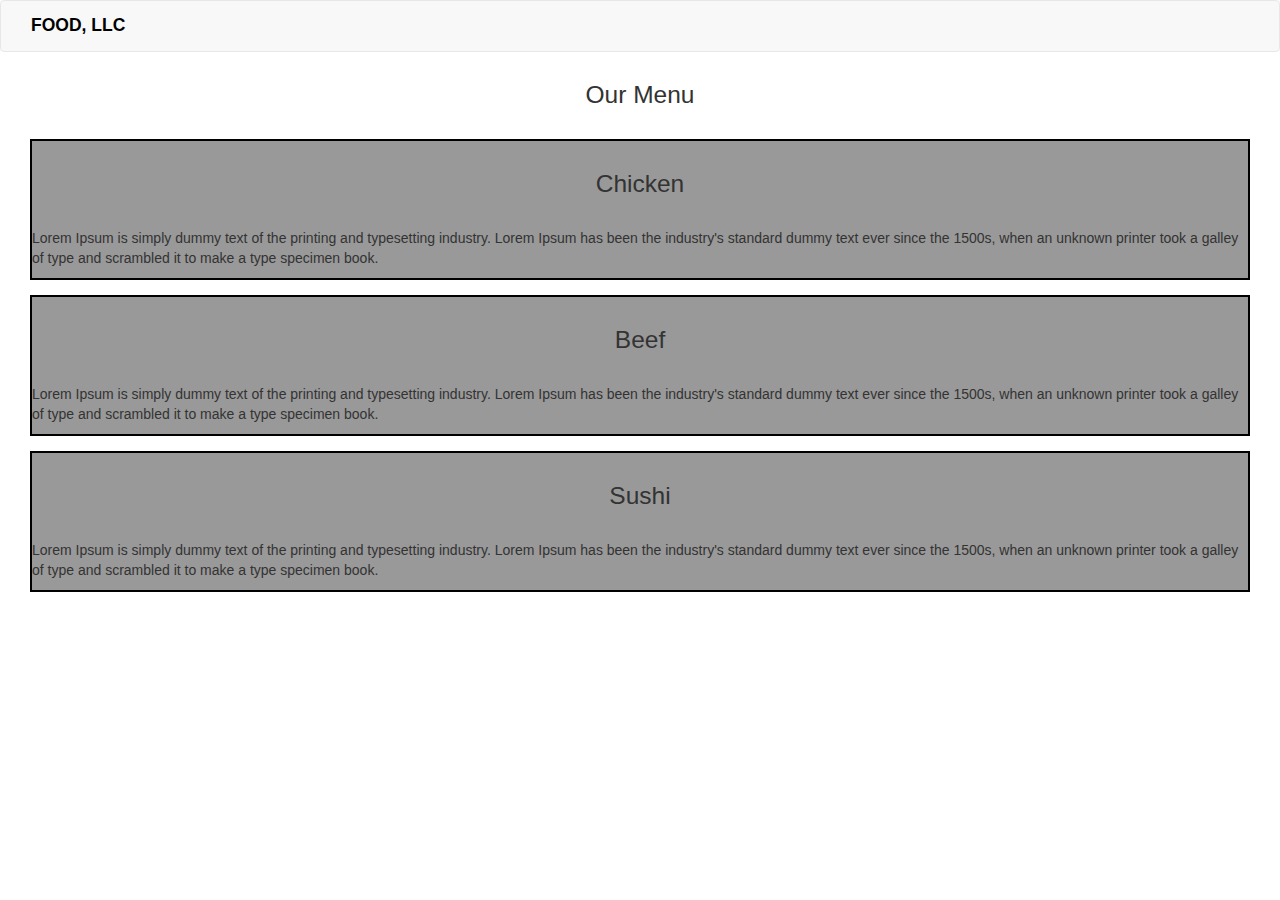
==== module3-solution/index.html @ 515de419 "Solution 3 bootstrap responsive navbar" ====
<!DOCTYPE html>
<html lang="en">
  <head>
    <meta charset="utf-8" />
    <meta http-equiv="X-UA-Compatible" content="IE=edge" />
    <meta name="viewport" content="width=device-width, initial-scale=1" />
    <title>Boostrap Starter Page</title>
    <link rel="stylesheet" href="css/bootstrap.min.css" />
    <link rel="stylesheet" href="css/styles.css" />
  </head>
  <body>
    <header>
      <nav id="header-nav" class="navbar navbar-default">
        <div class="container-fluid">
          <div class="navbar-header">
            <div class="navbar-brand">
              <a href="index.html"><h1>Food, LLC</h1></a>
            </div>

            <button
              type="button"
              class="navbar-toggle collapsed"
              data-toggle="collapse"
              data-target="#collapsable-nav"
              aria-expanded="false"
            >
              <span class="icon-bar"></span>
              <span class="icon-bar"></span>
              <span class="icon-bar"></span>
            </button>
          </div>

          <div id="collapsable-nav" class="collapse">
            <ul id="nav-list" class="nav navbar-nav navbar-right">
              <li class="text-center">
                <a href="#Chicken">Chicken</a>
              </li>
              <li class="text-center">
                <a href="#Beef">Beef</a>
              </li>
              <li class="text-center">
                <a href="#Sushi">Sushi</a>
              </li>
            </ul>
          </div>
        </div>
      </nav>
      <h2 class="text-center">Our Menu</h2>
    </header>
    <div class="container-fluid">
      <section
        id="Chicken"
        title="Chicken"
        class="col-md-12 col-xs-12 col-sm-12"
      >
        <div>
          <h2 class="text-center">Chicken</h2>
          <p>
            Lorem Ipsum is simply dummy text of the printing and typesetting
            industry. Lorem Ipsum has been the industry's standard dummy text
            ever since the 1500s, when an unknown printer took a galley of type
            and scrambled it to make a type specimen book.
          </p>
        </div>
      </section>

      <section id="Beef" title="Beef" class="col-md-12 col-xs-12 col-sm-12">
        <div>
          <h2 class="text-center">Beef</h2>
          <p>
            Lorem Ipsum is simply dummy text of the printing and typesetting
            industry. Lorem Ipsum has been the industry's standard dummy text
            ever since the 1500s, when an unknown printer took a galley of type
            and scrambled it to make a type specimen book.
          </p>
        </div>
      </section>
      <section id="Sushi" title="Sushi" class="col-md-12 col-xs-12 col-sm-12">
        <div>
          <h2 class="text-center">Sushi</h2>
          <p>
            Lorem Ipsum is simply dummy text of the printing and typesetting
            industry. Lorem Ipsum has been the industry's standard dummy text
            ever since the 1500s, when an unknown printer took a galley of type
            and scrambled it to make a type specimen book.
          </p>
        </div>
      </section>
    </div>

    <!-- jQuery (Bootstrap JS plugins depend on it) -->
    <script src="js/jquery-1.11.3.min.js"></script>
    <script src="js/bootstrap.min.js"></script>
    <script src="js/script.js"></script>
  </body>
</html>
---- module3-solution/css/styles.css ----
/********** Base styles **********/
* {
  box-sizing: border-box;
  font-family: -apple-system, BlinkMacSystemFont, "Segoe UI", Roboto, Oxygen,
    Ubuntu, Cantarell, "Open Sans", "Helvetica Neue", sans-serif;
  font-size: 14px;
}
body {
  position: relative;
}
section div {
  margin-bottom: 15px;
  background-color: rgb(153, 153, 153);
  border: 2px solid black;
}
a {
  text-decoration: none;
  color: black;
}

h1 {
  position: absolute;
  font-size: 1.25em;
}

h2 {
  font-size: 1.75em;
  margin: 30px;
}
section {
  float: left;
}

.navbar-brand h1 {
  /* Restaurant name */
  text-transform: uppercase;
  font-weight: bold;
  margin: 0 15px;
}
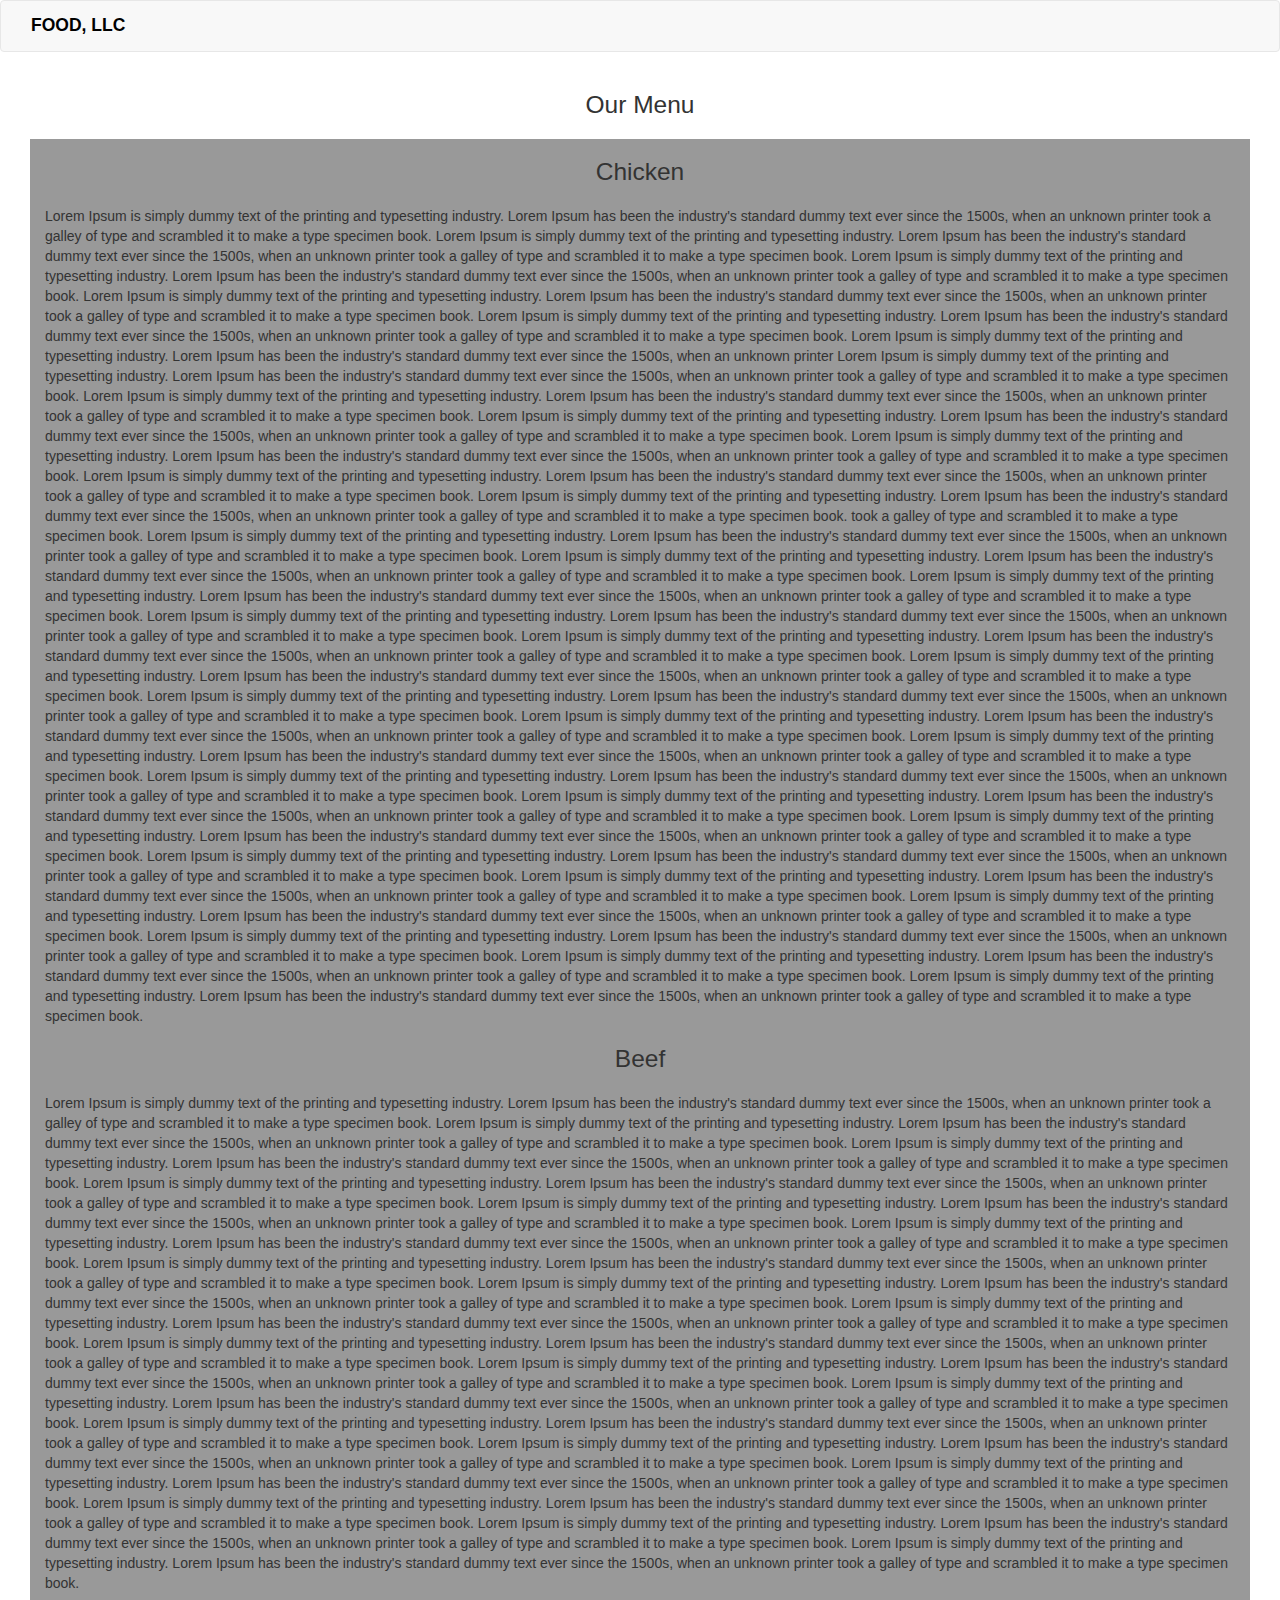
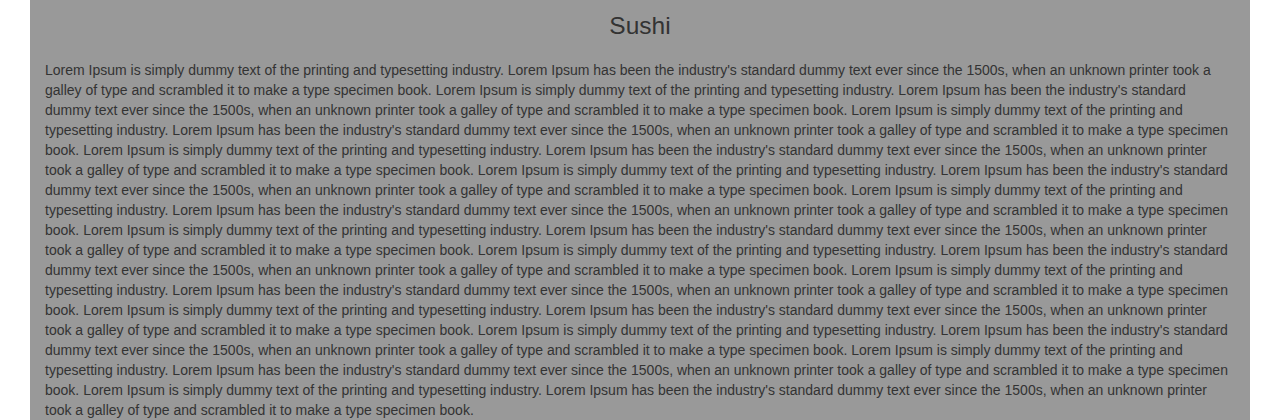
==== commit 5fd44b9a: "Solution 3 bootstrap responsive navbar finished" ====
--- a/module3-solution/index.html
+++ b/module3-solution/index.html
@@ -48,37 +48,241 @@
       <h2 class="text-center">Our Menu</h2>
     </header>
     <div class="container-fluid">
-      <section
-        id="Chicken"
-        title="Chicken"
-        class="col-md-12 col-xs-12 col-sm-12"
-      >
-        <div>
+      <section class="col-xs-12">
+        <div id="Chicken" title="Chicken">
           <h2 class="text-center">Chicken</h2>
           <p>
             Lorem Ipsum is simply dummy text of the printing and typesetting
             industry. Lorem Ipsum has been the industry's standard dummy text
             ever since the 1500s, when an unknown printer took a galley of type
-            and scrambled it to make a type specimen book.
+            and scrambled it to make a type specimen book. Lorem Ipsum is simply
+            dummy text of the printing and typesetting industry. Lorem Ipsum has
+            been the industry's standard dummy text ever since the 1500s, when
+            an unknown printer took a galley of type and scrambled it to make a
+            type specimen book. Lorem Ipsum is simply dummy text of the printing
+            and typesetting industry. Lorem Ipsum has been the industry's
+            standard dummy text ever since the 1500s, when an unknown printer
+            took a galley of type and scrambled it to make a type specimen book.
+            Lorem Ipsum is simply dummy text of the printing and typesetting
+            industry. Lorem Ipsum has been the industry's standard dummy text
+            ever since the 1500s, when an unknown printer took a galley of type
+            and scrambled it to make a type specimen book. Lorem Ipsum is simply
+            dummy text of the printing and typesetting industry. Lorem Ipsum has
+            been the industry's standard dummy text ever since the 1500s, when
+            an unknown printer took a galley of type and scrambled it to make a
+            type specimen book. Lorem Ipsum is simply dummy text of the printing
+            and typesetting industry. Lorem Ipsum has been the industry's
+            standard dummy text ever since the 1500s, when an unknown printer
+            Lorem Ipsum is simply dummy text of the printing and typesetting
+            industry. Lorem Ipsum has been the industry's standard dummy text
+            ever since the 1500s, when an unknown printer took a galley of type
+            and scrambled it to make a type specimen book. Lorem Ipsum is simply
+            dummy text of the printing and typesetting industry. Lorem Ipsum has
+            been the industry's standard dummy text ever since the 1500s, when
+            an unknown printer took a galley of type and scrambled it to make a
+            type specimen book. Lorem Ipsum is simply dummy text of the printing
+            and typesetting industry. Lorem Ipsum has been the industry's
+            standard dummy text ever since the 1500s, when an unknown printer
+            took a galley of type and scrambled it to make a type specimen book.
+            Lorem Ipsum is simply dummy text of the printing and typesetting
+            industry. Lorem Ipsum has been the industry's standard dummy text
+            ever since the 1500s, when an unknown printer took a galley of type
+            and scrambled it to make a type specimen book. Lorem Ipsum is simply
+            dummy text of the printing and typesetting industry. Lorem Ipsum has
+            been the industry's standard dummy text ever since the 1500s, when
+            an unknown printer took a galley of type and scrambled it to make a
+            type specimen book. Lorem Ipsum is simply dummy text of the printing
+            and typesetting industry. Lorem Ipsum has been the industry's
+            standard dummy text ever since the 1500s, when an unknown printer
+            took a galley of type and scrambled it to make a type specimen book.
+            took a galley of type and scrambled it to make a type specimen book.
+            Lorem Ipsum is simply dummy text of the printing and typesetting
+            industry. Lorem Ipsum has been the industry's standard dummy text
+            ever since the 1500s, when an unknown printer took a galley of type
+            and scrambled it to make a type specimen book. Lorem Ipsum is simply
+            dummy text of the printing and typesetting industry. Lorem Ipsum has
+            been the industry's standard dummy text ever since the 1500s, when
+            an unknown printer took a galley of type and scrambled it to make a
+            type specimen book. Lorem Ipsum is simply dummy text of the printing
+            and typesetting industry. Lorem Ipsum has been the industry's
+            standard dummy text ever since the 1500s, when an unknown printer
+            took a galley of type and scrambled it to make a type specimen book.
+            Lorem Ipsum is simply dummy text of the printing and typesetting
+            industry. Lorem Ipsum has been the industry's standard dummy text
+            ever since the 1500s, when an unknown printer took a galley of type
+            and scrambled it to make a type specimen book. Lorem Ipsum is simply
+            dummy text of the printing and typesetting industry. Lorem Ipsum has
+            been the industry's standard dummy text ever since the 1500s, when
+            an unknown printer took a galley of type and scrambled it to make a
+            type specimen book. Lorem Ipsum is simply dummy text of the printing
+            and typesetting industry. Lorem Ipsum has been the industry's
+            standard dummy text ever since the 1500s, when an unknown printer
+            took a galley of type and scrambled it to make a type specimen book.
+            Lorem Ipsum is simply dummy text of the printing and typesetting
+            industry. Lorem Ipsum has been the industry's standard dummy text
+            ever since the 1500s, when an unknown printer took a galley of type
+            and scrambled it to make a type specimen book. Lorem Ipsum is simply
+            dummy text of the printing and typesetting industry. Lorem Ipsum has
+            been the industry's standard dummy text ever since the 1500s, when
+            an unknown printer took a galley of type and scrambled it to make a
+            type specimen book. Lorem Ipsum is simply dummy text of the printing
+            and typesetting industry. Lorem Ipsum has been the industry's
+            standard dummy text ever since the 1500s, when an unknown printer
+            took a galley of type and scrambled it to make a type specimen book.
+            Lorem Ipsum is simply dummy text of the printing and typesetting
+            industry. Lorem Ipsum has been the industry's standard dummy text
+            ever since the 1500s, when an unknown printer took a galley of type
+            and scrambled it to make a type specimen book. Lorem Ipsum is simply
+            dummy text of the printing and typesetting industry. Lorem Ipsum has
+            been the industry's standard dummy text ever since the 1500s, when
+            an unknown printer took a galley of type and scrambled it to make a
+            type specimen book. Lorem Ipsum is simply dummy text of the printing
+            and typesetting industry. Lorem Ipsum has been the industry's
+            standard dummy text ever since the 1500s, when an unknown printer
+            took a galley of type and scrambled it to make a type specimen book.
+            Lorem Ipsum is simply dummy text of the printing and typesetting
+            industry. Lorem Ipsum has been the industry's standard dummy text
+            ever since the 1500s, when an unknown printer took a galley of type
+            and scrambled it to make a type specimen book. Lorem Ipsum is simply
+            dummy text of the printing and typesetting industry. Lorem Ipsum has
+            been the industry's standard dummy text ever since the 1500s, when
+            an unknown printer took a galley of type and scrambled it to make a
+            type specimen book. Lorem Ipsum is simply dummy text of the printing
+            and typesetting industry. Lorem Ipsum has been the industry's
+            standard dummy text ever since the 1500s, when an unknown printer
+            took a galley of type and scrambled it to make a type specimen book.
+            Lorem Ipsum is simply dummy text of the printing and typesetting
+            industry. Lorem Ipsum has been the industry's standard dummy text
+            ever since the 1500s, when an unknown printer took a galley of type
+            and scrambled it to make a type specimen book. Lorem Ipsum is simply
+            dummy text of the printing and typesetting industry. Lorem Ipsum has
+            been the industry's standard dummy text ever since the 1500s, when
+            an unknown printer took a galley of type and scrambled it to make a
+            type specimen book. Lorem Ipsum is simply dummy text of the printing
+            and typesetting industry. Lorem Ipsum has been the industry's
+            standard dummy text ever since the 1500s, when an unknown printer
+            took a galley of type and scrambled it to make a type specimen book.
           </p>
         </div>
-      </section>
-
-      <section id="Beef" title="Beef" class="col-md-12 col-xs-12 col-sm-12">
-        <div>
+        <div id="Beef" title="Beef">
           <h2 class="text-center">Beef</h2>
           <p>
             Lorem Ipsum is simply dummy text of the printing and typesetting
             industry. Lorem Ipsum has been the industry's standard dummy text
             ever since the 1500s, when an unknown printer took a galley of type
-            and scrambled it to make a type specimen book.
+            and scrambled it to make a type specimen book. Lorem Ipsum is simply
+            dummy text of the printing and typesetting industry. Lorem Ipsum has
+            been the industry's standard dummy text ever since the 1500s, when
+            an unknown printer took a galley of type and scrambled it to make a
+            type specimen book. Lorem Ipsum is simply dummy text of the printing
+            and typesetting industry. Lorem Ipsum has been the industry's
+            standard dummy text ever since the 1500s, when an unknown printer
+            took a galley of type and scrambled it to make a type specimen book.
+            Lorem Ipsum is simply dummy text of the printing and typesetting
+            industry. Lorem Ipsum has been the industry's standard dummy text
+            ever since the 1500s, when an unknown printer took a galley of type
+            and scrambled it to make a type specimen book. Lorem Ipsum is simply
+            dummy text of the printing and typesetting industry. Lorem Ipsum has
+            been the industry's standard dummy text ever since the 1500s, when
+            an unknown printer took a galley of type and scrambled it to make a
+            type specimen book. Lorem Ipsum is simply dummy text of the printing
+            and typesetting industry. Lorem Ipsum has been the industry's
+            standard dummy text ever since the 1500s, when an unknown printer
+            took a galley of type and scrambled it to make a type specimen book.
+            Lorem Ipsum is simply dummy text of the printing and typesetting
+            industry. Lorem Ipsum has been the industry's standard dummy text
+            ever since the 1500s, when an unknown printer took a galley of type
+            and scrambled it to make a type specimen book. Lorem Ipsum is simply
+            dummy text of the printing and typesetting industry. Lorem Ipsum has
+            been the industry's standard dummy text ever since the 1500s, when
+            an unknown printer took a galley of type and scrambled it to make a
+            type specimen book. Lorem Ipsum is simply dummy text of the printing
+            and typesetting industry. Lorem Ipsum has been the industry's
+            standard dummy text ever since the 1500s, when an unknown printer
+            took a galley of type and scrambled it to make a type specimen book.
+            Lorem Ipsum is simply dummy text of the printing and typesetting
+            industry. Lorem Ipsum has been the industry's standard dummy text
+            ever since the 1500s, when an unknown printer took a galley of type
+            and scrambled it to make a type specimen book. Lorem Ipsum is simply
+            dummy text of the printing and typesetting industry. Lorem Ipsum has
+            been the industry's standard dummy text ever since the 1500s, when
+            an unknown printer took a galley of type and scrambled it to make a
+            type specimen book. Lorem Ipsum is simply dummy text of the printing
+            and typesetting industry. Lorem Ipsum has been the industry's
+            standard dummy text ever since the 1500s, when an unknown printer
+            took a galley of type and scrambled it to make a type specimen book.
+            Lorem Ipsum is simply dummy text of the printing and typesetting
+            industry. Lorem Ipsum has been the industry's standard dummy text
+            ever since the 1500s, when an unknown printer took a galley of type
+            and scrambled it to make a type specimen book. Lorem Ipsum is simply
+            dummy text of the printing and typesetting industry. Lorem Ipsum has
+            been the industry's standard dummy text ever since the 1500s, when
+            an unknown printer took a galley of type and scrambled it to make a
+            type specimen book. Lorem Ipsum is simply dummy text of the printing
+            and typesetting industry. Lorem Ipsum has been the industry's
+            standard dummy text ever since the 1500s, when an unknown printer
+            took a galley of type and scrambled it to make a type specimen book.
+            Lorem Ipsum is simply dummy text of the printing and typesetting
+            industry. Lorem Ipsum has been the industry's standard dummy text
+            ever since the 1500s, when an unknown printer took a galley of type
+            and scrambled it to make a type specimen book. Lorem Ipsum is simply
+            dummy text of the printing and typesetting industry. Lorem Ipsum has
+            been the industry's standard dummy text ever since the 1500s, when
+            an unknown printer took a galley of type and scrambled it to make a
+            type specimen book. Lorem Ipsum is simply dummy text of the printing
+            and typesetting industry. Lorem Ipsum has been the industry's
+            standard dummy text ever since the 1500s, when an unknown printer
+            took a galley of type and scrambled it to make a type specimen book.
           </p>
         </div>
-      </section>
-      <section id="Sushi" title="Sushi" class="col-md-12 col-xs-12 col-sm-12">
-        <div>
+
+        <div id="Sushi" title="Sushi">
           <h2 class="text-center">Sushi</h2>
           <p>
+            Lorem Ipsum is simply dummy text of the printing and typesetting
+            industry. Lorem Ipsum has been the industry's standard dummy text
+            ever since the 1500s, when an unknown printer took a galley of type
+            and scrambled it to make a type specimen book. Lorem Ipsum is simply
+            dummy text of the printing and typesetting industry. Lorem Ipsum has
+            been the industry's standard dummy text ever since the 1500s, when
+            an unknown printer took a galley of type and scrambled it to make a
+            type specimen book. Lorem Ipsum is simply dummy text of the printing
+            and typesetting industry. Lorem Ipsum has been the industry's
+            standard dummy text ever since the 1500s, when an unknown printer
+            took a galley of type and scrambled it to make a type specimen book.
+            Lorem Ipsum is simply dummy text of the printing and typesetting
+            industry. Lorem Ipsum has been the industry's standard dummy text
+            ever since the 1500s, when an unknown printer took a galley of type
+            and scrambled it to make a type specimen book. Lorem Ipsum is simply
+            dummy text of the printing and typesetting industry. Lorem Ipsum has
+            been the industry's standard dummy text ever since the 1500s, when
+            an unknown printer took a galley of type and scrambled it to make a
+            type specimen book. Lorem Ipsum is simply dummy text of the printing
+            and typesetting industry. Lorem Ipsum has been the industry's
+            standard dummy text ever since the 1500s, when an unknown printer
+            took a galley of type and scrambled it to make a type specimen book.
+            Lorem Ipsum is simply dummy text of the printing and typesetting
+            industry. Lorem Ipsum has been the industry's standard dummy text
+            ever since the 1500s, when an unknown printer took a galley of type
+            and scrambled it to make a type specimen book. Lorem Ipsum is simply
+            dummy text of the printing and typesetting industry. Lorem Ipsum has
+            been the industry's standard dummy text ever since the 1500s, when
+            an unknown printer took a galley of type and scrambled it to make a
+            type specimen book. Lorem Ipsum is simply dummy text of the printing
+            and typesetting industry. Lorem Ipsum has been the industry's
+            standard dummy text ever since the 1500s, when an unknown printer
+            took a galley of type and scrambled it to make a type specimen book.
+            Lorem Ipsum is simply dummy text of the printing and typesetting
+            industry. Lorem Ipsum has been the industry's standard dummy text
+            ever since the 1500s, when an unknown printer took a galley of type
+            and scrambled it to make a type specimen book. Lorem Ipsum is simply
+            dummy text of the printing and typesetting industry. Lorem Ipsum has
+            been the industry's standard dummy text ever since the 1500s, when
+            an unknown printer took a galley of type and scrambled it to make a
+            type specimen book. Lorem Ipsum is simply dummy text of the printing
+            and typesetting industry. Lorem Ipsum has been the industry's
+            standard dummy text ever since the 1500s, when an unknown printer
+            took a galley of type and scrambled it to make a type specimen book.
             Lorem Ipsum is simply dummy text of the printing and typesetting
             industry. Lorem Ipsum has been the industry's standard dummy text
             ever since the 1500s, when an unknown printer took a galley of type
--- a/module3-solution/css/styles.css
+++ b/module3-solution/css/styles.css
@@ -9,9 +9,7 @@
   position: relative;
 }
 section div {
-  margin-bottom: 15px;
   background-color: rgb(153, 153, 153);
-  border: 2px solid black;
 }
 a {
   text-decoration: none;
@@ -24,8 +22,12 @@
 }
 
 h2 {
+  margin: 0;
   font-size: 1.75em;
-  margin: 30px;
+  padding: 20px;
+}
+p {
+  margin: 0 15px;
 }
 section {
   float: left;
@@ -37,3 +39,6 @@
   font-weight: bold;
   margin: 0 15px;
 }
+.navbar-toggle {
+  margin-right: 30px;
+}
